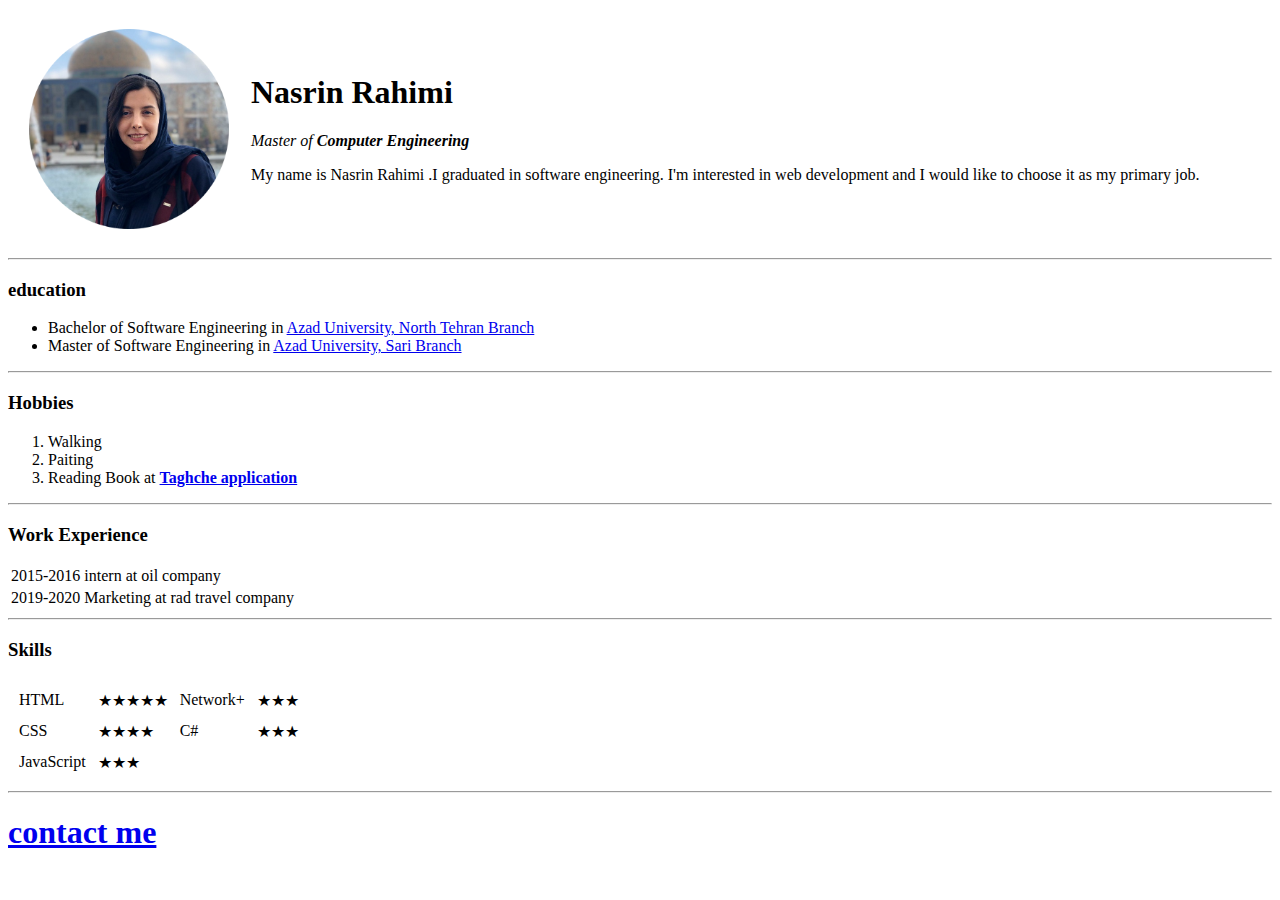
==== index.html @ 9428fb7c "Add files via upload" ====
<html lang="en">
<head>
    <meta charset="UTF-8">
    <meta name="viewport" content="width=device-width, initial-scale=1.0">
    <title>🌸 Nasrin Rahimi</title>
</head>
<body>
    <table cellspacing="20">
        <tr>
            <td><img src="circle-cropped.png" alt="nasrin's picture" style="width: 200;height: 200;"></td>
            <td>    <h1>Nasrin Rahimi</h1>
                <p><em>Master of <strong>Computer Engineering</strong></em></p>
                <p>My name is Nasrin Rahimi 
                    .I graduated in software engineering.
                     I'm interested in web development and I would like to choose it as my primary job.</p></td>
        </tr>
    </table>
    <hr>
    <h3>education</h3>
    <ul>
        <li>Bachelor of Software Engineering in <a href="http://iau-tnb.ac.ir/fa"> Azad University, North Tehran Branch</a></li>
        <li>Master of Software Engineering in <a href="http://www.iausari.ac.ir/"> Azad University, Sari Branch</a></li>
    </ul>
    <hr>
    <h3> Hobbies</h3>
    <ol>
        <li>Walking</li>
        <li>Paiting</li>
        <li>Reading Book at <strong><a href="https://taaghche.com/book/14249/%D9%85%D9%88%D9%87%D8%A8%D8%AA-%DA%A9%D8%A7%D9%85%D9%84-%D9%86%D8%A8%D9%88%D8%AF%D9%86?">Taghche application</a></strong></li>
    </ol>
    <hr>
    <h3>Work Experience</h3>
    <table>
        <tr>
            <td>2015-2016</td>
            <td>intern at oil company</td>
        </tr>
        <tr>
            <td>2019-2020</td>
            <td>Marketing at rad travel company</td>
        </tr>
    </table>
    <hr>
    <h3>Skills</h3>
    <table cellspacing="10">
        <tr>
            <td>HTML</td>
            <td>★★★★★</td>
            <td>Network+</td>
            <td>★★★</td>
        </tr>
        <tr>
            <td>CSS</td>
            <td>★★★★</td>
            <td>C#</td>
            <td>★★★</td>
        </tr>
        <tr>
            <td>JavaScript</td>
            <td>★★★</td>
        </tr>
    </table>
    <hr>
    <h1><a href="contact.html">contact me</a></h1>
    
</body>
</html>
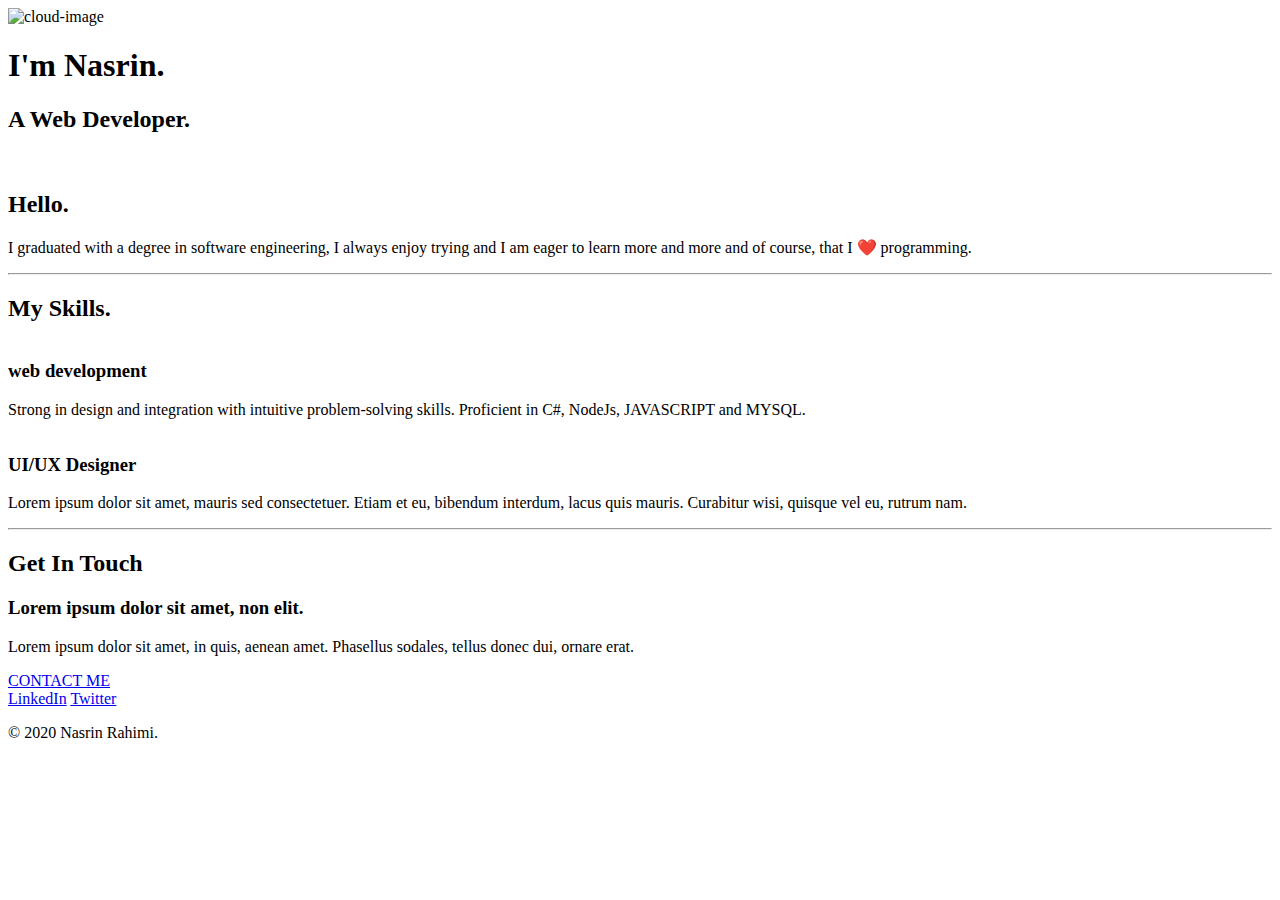
==== commit 8e371954: "Add files via upload" ====
--- a/index.html
+++ b/index.html
@@ -2,66 +2,57 @@
 <head>
     <meta charset="UTF-8">
     <meta name="viewport" content="width=device-width, initial-scale=1.0">
-    <title>🌸 Nasrin Rahimi</title>
+    <title>Document</title>
+    <link rel="stylesheet" href="css/style.css">
+    <link rel="icon" href="favicon.ico">
+    <link href="https://fonts.googleapis.com/css2?family=Merriweather:wght@300&family=Montserrat:wght@500&family=Sacramento&display=swap" rel="stylesheet">
+    <link href="https://fonts.googleapis.com/css2?family=Roboto:wght@300&display=swap" rel="stylesheet">
 </head>
 <body>
-    <table cellspacing="20">
-        <tr>
-            <td><img src="circle-cropped.png" alt="nasrin's picture" style="width: 200;height: 200;"></td>
-            <td>    <h1>Nasrin Rahimi</h1>
-                <p><em>Master of <strong>Computer Engineering</strong></em></p>
-                <p>My name is Nasrin Rahimi 
-                    .I graduated in software engineering.
-                     I'm interested in web development and I would like to choose it as my primary job.</p></td>
-        </tr>
-    </table>
-    <hr>
-    <h3>education</h3>
-    <ul>
-        <li>Bachelor of Software Engineering in <a href="http://iau-tnb.ac.ir/fa"> Azad University, North Tehran Branch</a></li>
-        <li>Master of Software Engineering in <a href="http://www.iausari.ac.ir/"> Azad University, Sari Branch</a></li>
-    </ul>
-    <hr>
-    <h3> Hobbies</h3>
-    <ol>
-        <li>Walking</li>
-        <li>Paiting</li>
-        <li>Reading Book at <strong><a href="https://taaghche.com/book/14249/%D9%85%D9%88%D9%87%D8%A8%D8%AA-%DA%A9%D8%A7%D9%85%D9%84-%D9%86%D8%A8%D9%88%D8%AF%D9%86?">Taghche application</a></strong></li>
-    </ol>
-    <hr>
-    <h3>Work Experience</h3>
-    <table>
-        <tr>
-            <td>2015-2016</td>
-            <td>intern at oil company</td>
-        </tr>
-        <tr>
-            <td>2019-2020</td>
-            <td>Marketing at rad travel company</td>
-        </tr>
-    </table>
-    <hr>
-    <h3>Skills</h3>
-    <table cellspacing="10">
-        <tr>
-            <td>HTML</td>
-            <td>★★★★★</td>
-            <td>Network+</td>
-            <td>★★★</td>
-        </tr>
-        <tr>
-            <td>CSS</td>
-            <td>★★★★</td>
-            <td>C#</td>
-            <td>★★★</td>
-        </tr>
-        <tr>
-            <td>JavaScript</td>
-            <td>★★★</td>
-        </tr>
-    </table>
-    <hr>
-    <h1><a href="contact.html">contact me</a></h1>
-    
+    <div class="top-container">
+        <img class="top-cloud" src="images/cloud.png" alt="cloud-image">
+        <h1>I'm Nasrin.</h1>
+        <h2>A Web Developer.</h2>
+        <img class="bottom-cloud" src="images/cloud.png" alt="">
+        <img src="images/mountain.png" alt="">
+    </div>
+    <div class="middle-container">
+        <div class="profile">
+          <img class="my-image" src="images/circle-cropped.png" alt="">
+          <h2>Hello.</h2>
+          <p class="intro">I graduated with a degree in software engineering, I always enjoy trying and I am eager to
+            learn more and more and of course, that I ❤️ programming.
+          </p>
+        </div>
+        <hr>
+        <div class="skills">
+          <h2>My Skills.</h2>
+          <div class="skill-row">
+            <img class="my-skill1" src="images/programming.png" alt="">
+            <h3>web development</h3>
+            <p>Strong in design and integration with intuitive problem-solving skills. Proficient in C#, NodeJs, JAVASCRIPT and MYSQL.
+            </p>
+          </div>
+          <div class="skill-row">
+            <img class="my-skill2" src="images/ux.png" alt="">
+            <h3>UI/UX Designer</h3>
+            <p>Lorem ipsum dolor sit amet, mauris sed consectetuer. Etiam et eu, bibendum interdum, lacus quis mauris. Curabitur wisi, quisque vel eu, rutrum nam.</p>
+          </div>
+        </div>
+        <hr>
+        <div class="contact-me">
+          <h2>Get In Touch</h2>
+          <h3>Lorem ipsum dolor sit amet, non elit.</h3>
+          <p>Lorem ipsum dolor sit amet, in quis, aenean amet. Phasellus sodales, tellus donec dui, ornare erat.</p>
+          <a class="btn" href="mailto:name@email.com">CONTACT ME</a>
+        </div>
+      </div>
+      
+      
+      <div class="bottom-container">
+        <a class="footer-link" href="https://www.linkedin.com/">LinkedIn</a>
+        <a class="footer-link" href="https://twitter.com/nasrin7117">Twitter</a>
+        <p class="copy-right">© 2020 Nasrin Rahimi.</p>
+      </div>      
 </body>
-</html>+</html>
